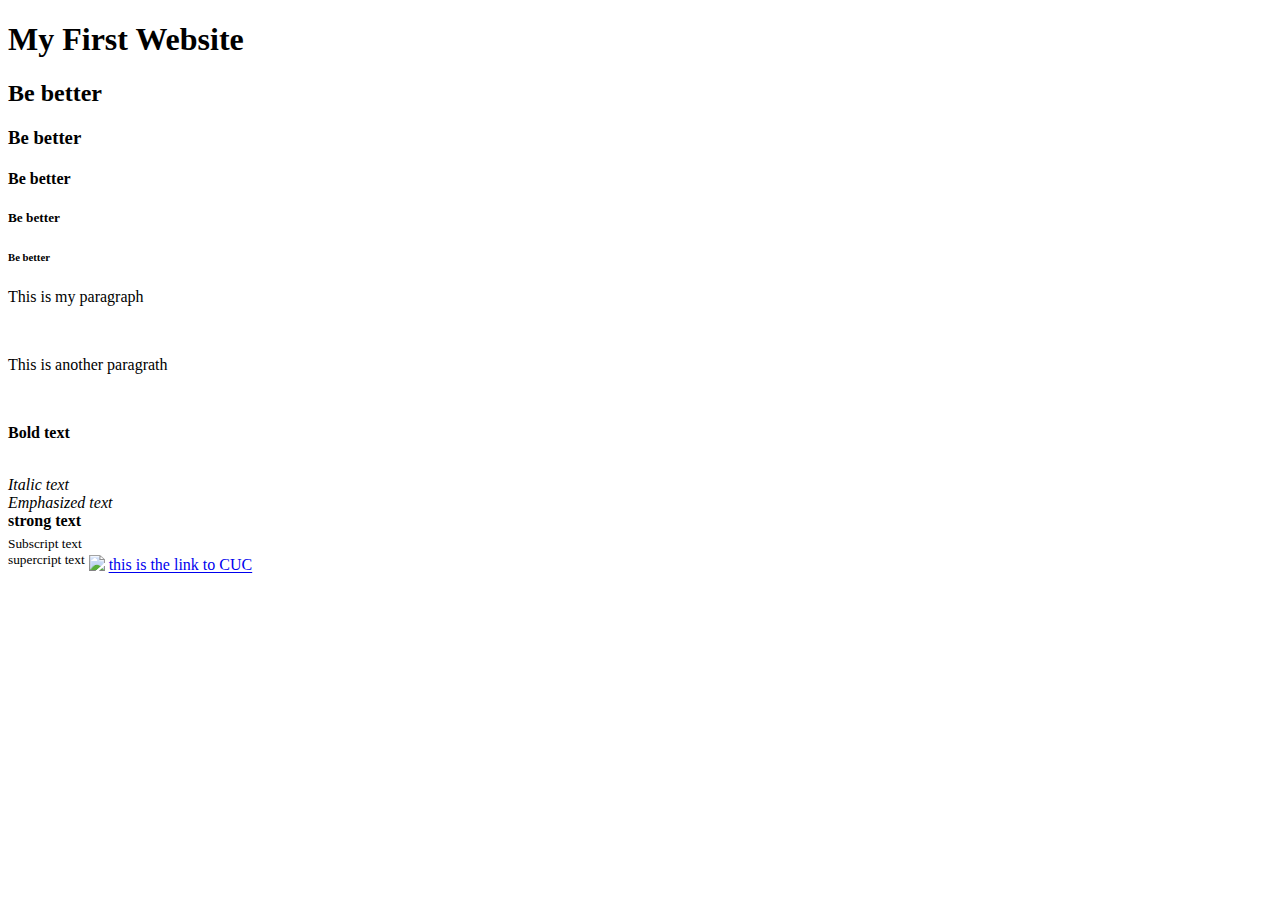
==== Enthony.html @ 174efc6e "Enthony 1" ====
<!DOCTYPE html>
<html lang="en">
<head>
<meta charset="utf-8">
<title>THE PHOTOS OF ENTHONY</title>
</head>
<body>
  <h1>My First Website</h1>
    <h2>Be better</h2>
      <h3>Be better</h3>
        <h4>Be better</h4>
          <h5>Be better</h5>
            <h6>Be better</h6>
            <p>This is my paragraph</p><br>
            <p>This is another paragrath</p><br>
            <p><b>Bold text</b></p><br>
            <i>Italic text</i><br>
            <em>Emphasized text</em><br>
            <strong>strong text</strong><br>
            <sub>Subscript text</sub><br>
            <sup>supercript text</sup>
            <img src="http://www.cuc.edu.cn/_upload/site/00/05/5/logo.png">
            <a href="http://www.cuc.edu.cn/">this is the link to CUC
</body>
</html>
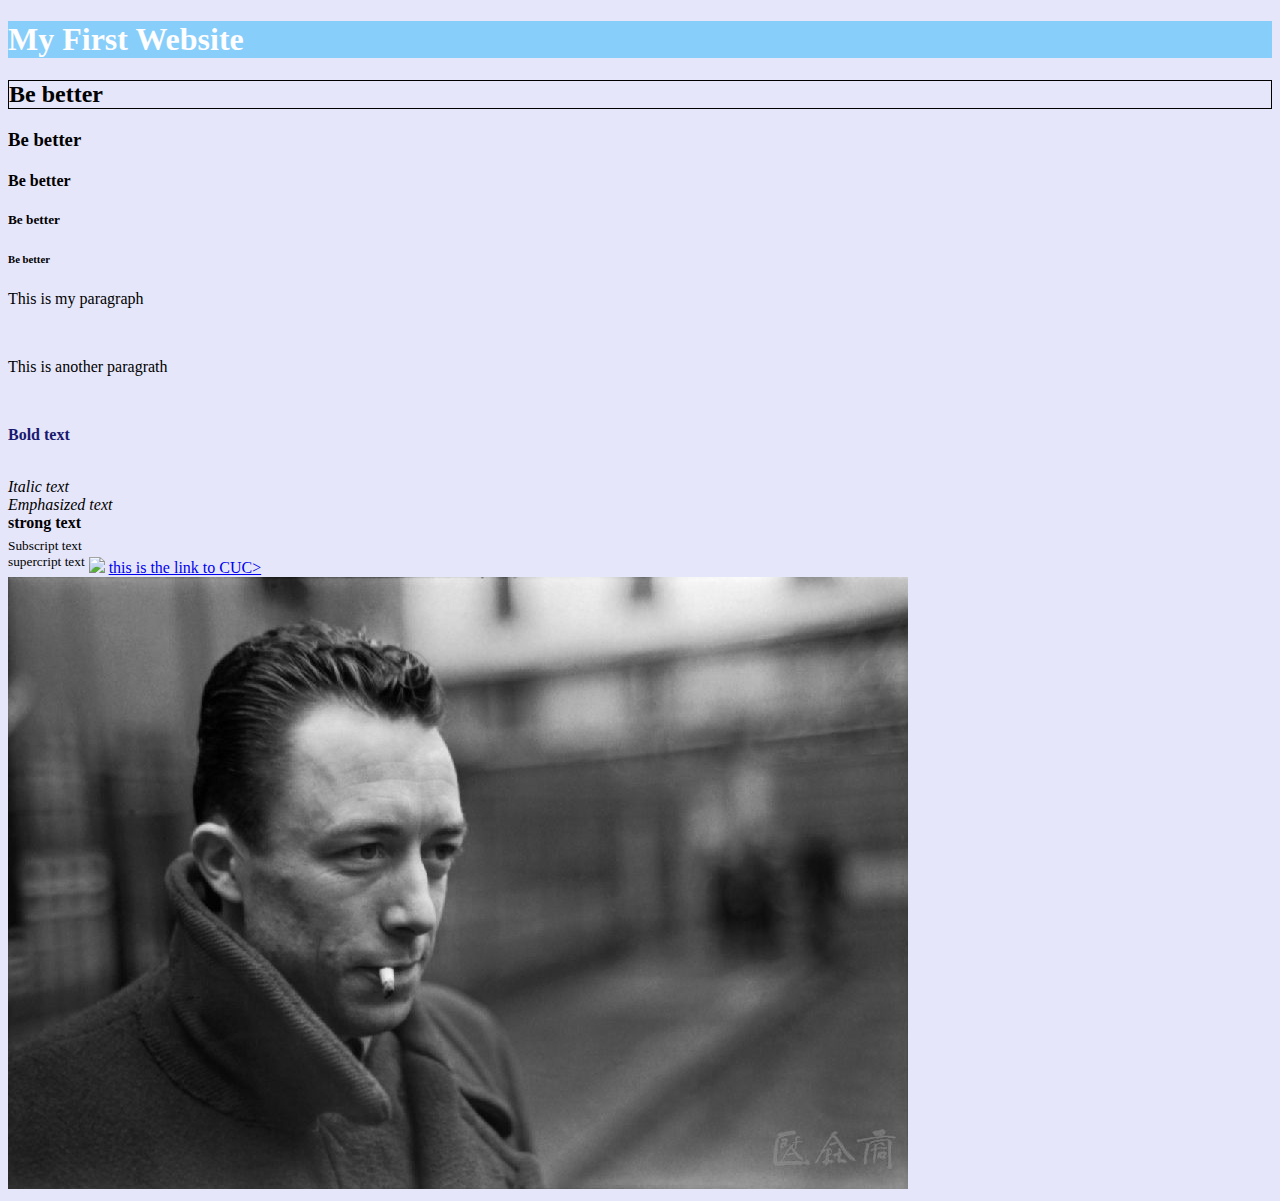
==== commit 0f0102d6: "Create Enthony.html" ====
--- a/Enthony.html
+++ b/Enthony.html
@@ -4,22 +4,23 @@
 <meta charset="utf-8">
 <title>THE PHOTOS OF ENTHONY</title>
 </head>
-<body>
-  <h1>My First Website</h1>
-    <h2>Be better</h2>
+<body style="background-color: lavender;">
+  <h1 style="background-color: lightskyblue;color:#fefdff;">My First Website</h1>
+    <h2 style="border-style:solid; border-width:1px;">Be better</h2>
       <h3>Be better</h3>
         <h4>Be better</h4>
           <h5>Be better</h5>
             <h6>Be better</h6>
             <p>This is my paragraph</p><br>
             <p>This is another paragrath</p><br>
-            <p><b>Bold text</b></p><br>
+            <p style="color:midnightblue;"><b>Bold text</b></p><br>
             <i>Italic text</i><br>
             <em>Emphasized text</em><br>
             <strong>strong text</strong><br>
             <sub>Subscript text</sub><br>
             <sup>supercript text</sup>
             <img src="http://www.cuc.edu.cn/_upload/site/00/05/5/logo.png">
-            <a href="http://www.cuc.edu.cn/">this is the link to CUC
+            <a href="http://www.cuc.edu.cn/"target="-blank">this is the link to CUC><br>
+            <img src="20143101459210.jpg">
 </body>
 </html>
